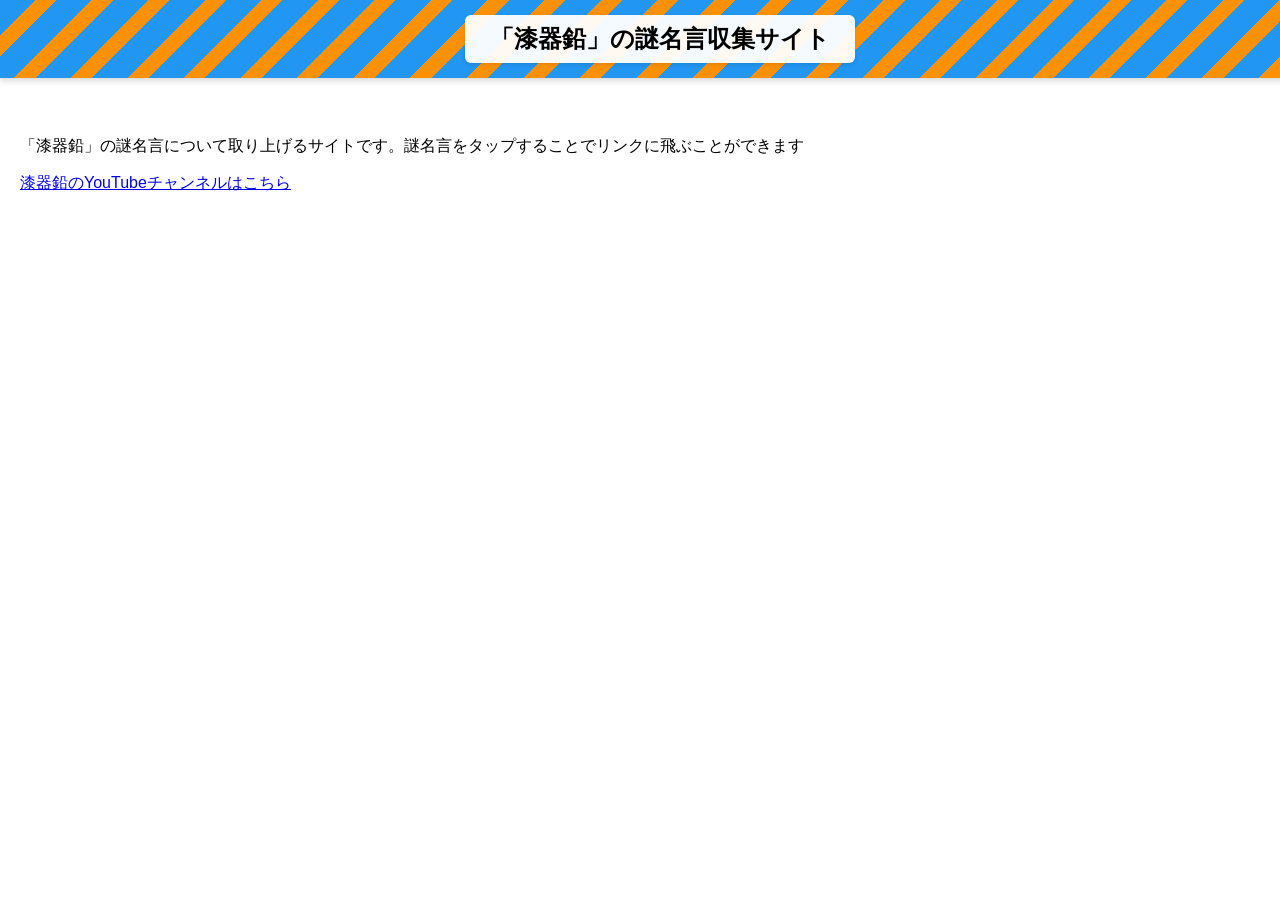
==== index.html @ 81e8d46e "Add files via upload" ====
<!DOCTYPE html>
<html>

<html>
<head>
  <meta charset="utf-8">
  <meta name="viewport" content="width=device-width, initial-scale=1">
  <title>Display app banner with repeating gradient</title>
  <link href="style.css" rel="stylesheet" />
</head>
<body>
  
<header class="app-banner">
    <h1>「漆器鉛」の謎名言収集サイト</h1>
</header>

<main class="app-content">
    <p>「漆器鉛」の謎名言について取り上げるサイトです。謎名言をタップすることでリンクに飛ぶことができます</p>
    <p><a href="https://www.youtube.com/@Pb_BATTERY">漆器鉛のYouTubeチャンネルはこちら</a>
</main>

  <script>
    
  </script>
</body>
</html>
---- style.css ----
.app-banner {
    /* 135degで左上から右下への斜めにし、青を少し太めに調整しています */
    background: repeating-linear-gradient(135deg,
            #2196f3,
            #2196f3 25px,
            #ff9100 25px,
            #ff9100 40px);

    /* 文字の背景に白いボックスを敷いて、ボーダーと重なっても読みやすくします */
    color: #000000;
    padding: 15px 20px;
    text-align: center;
    position: fixed;
    top: 0;
    left: 0;
    width: 100%;
    box-shadow: 0 3px 6px rgba(0, 0, 0, 0.15);
    /* 下側に少し影をつけて立体感を出します */
}

.app-banner h1 {
    display: inline-block;
    background-color: rgba(255, 255, 255, 0.95);
    /* 文字の後ろの白い座布団 */
    margin: 0;
    padding: 8px 25px;
    border-radius: 6px;
    /* 角を少し丸くする */
    box-shadow: 0 2px 4px rgba(0, 0, 0, 0.1);
    font-size: 24px;
}

.app-content {
    padding-top: 120px;
    padding-left: 20px;
}

/* 全体の基本設定 */
body {
    margin: 0;
    font-family: sans-serif;
}
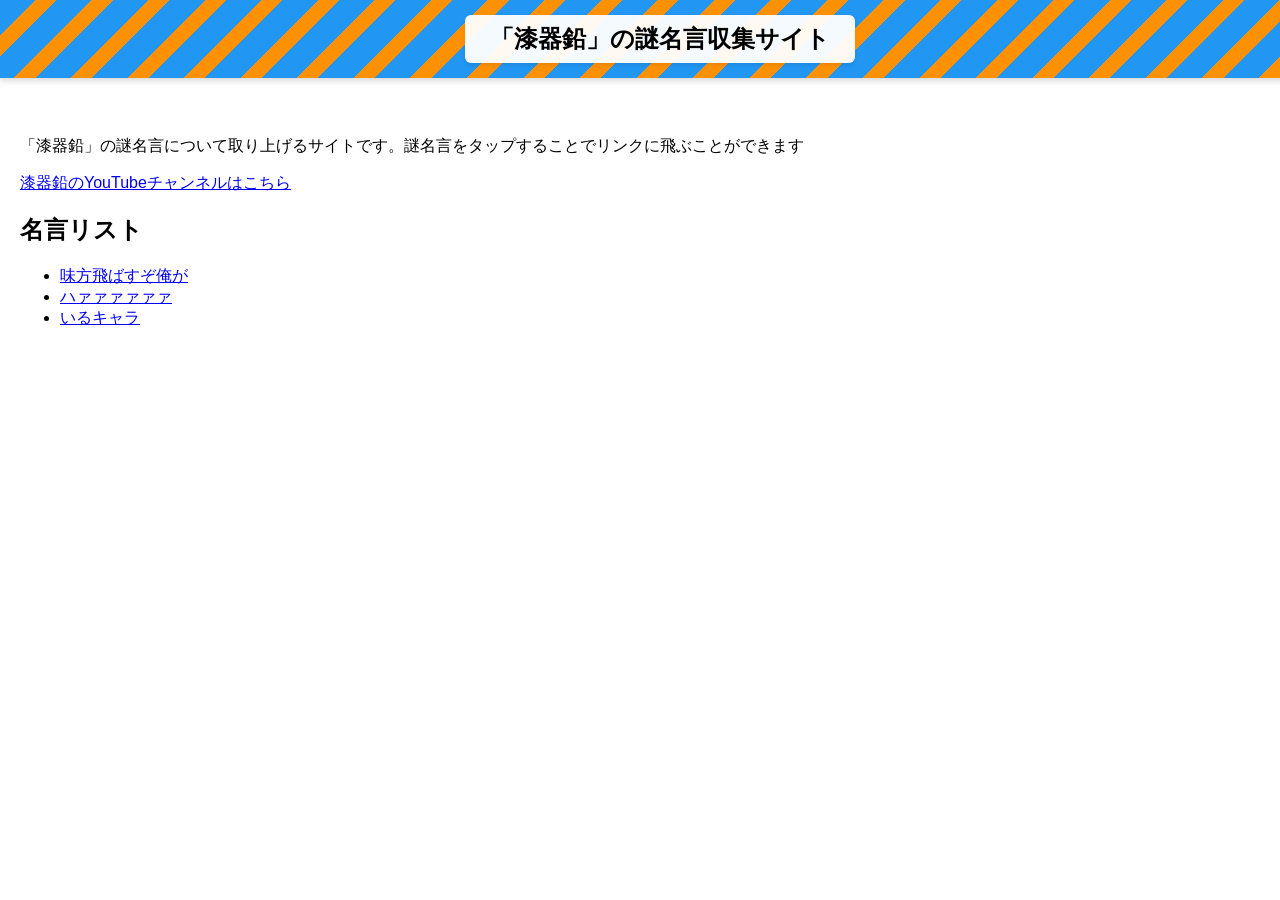
==== commit 3a5b2522: "Update index.html" ====
--- a/index.html
+++ b/index.html
@@ -2,25 +2,34 @@
 <html>
 
 <html>
+
 <head>
   <meta charset="utf-8">
   <meta name="viewport" content="width=device-width, initial-scale=1">
   <title>Display app banner with repeating gradient</title>
   <link href="style.css" rel="stylesheet" />
 </head>
+
 <body>
-  
-<header class="app-banner">
+
+  <header class="app-banner">
     <h1>「漆器鉛」の謎名言収集サイト</h1>
-</header>
+  </header>
 
-<main class="app-content">
+  <main class="app-content">
     <p>「漆器鉛」の謎名言について取り上げるサイトです。謎名言をタップすることでリンクに飛ぶことができます</p>
     <p><a href="https://www.youtube.com/@Pb_BATTERY">漆器鉛のYouTubeチャンネルはこちら</a>
-</main>
+    <h2> 名言リスト</h2>
+    <ul>
+      <li><a href="./meigen-1.html">味方飛ばすぞ俺が</a></li>
+      <li><a href="./meigen-2.html">ハァァァァァァ</a></li>
+      <li><a href="./meigen-3.html">いるキャラ</a></li>
+    </ul>
+  </main>
 
   <script>
-    
+
   </script>
 </body>
+
 </html>
